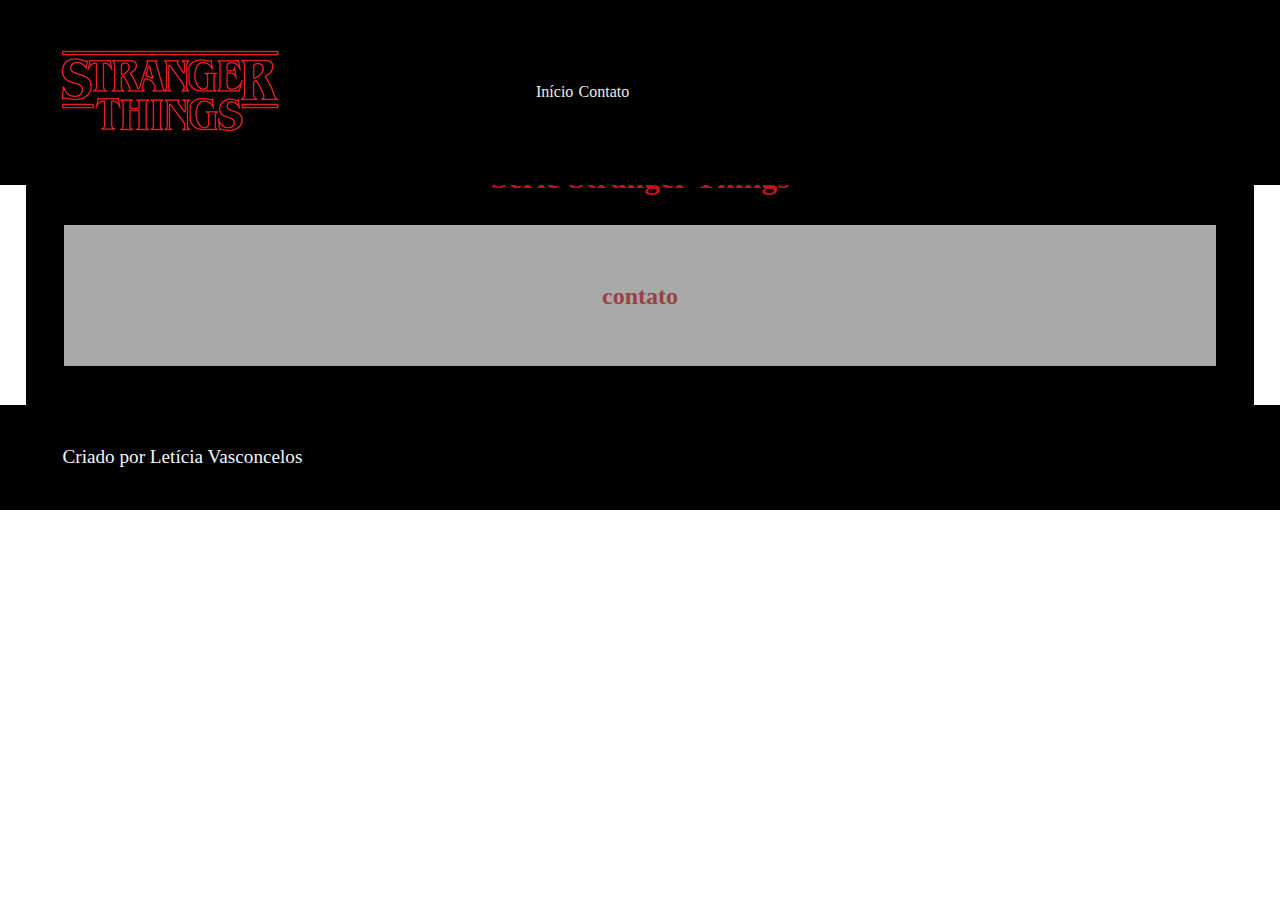
==== contato.html @ 7f65058e "menu ancora, ass vl" ====
<!DOCTYPE html>
<html lang="en">
<head>
    <meta charset="UTF-8">
    <meta name="viewport" content="width=device-width, initial-scale=1.0">
    <title>contato</title>
    <link rel="stylesheet" href="css/reset.css">
    <link rel="stylesheet" href="css/estilo.css">
    <link rel="shortcut icon" href="img/logo st.png" type="image/x-icon">
</head>
<body>
    <header class="fixo">
        <div class="logo">
            <a href="index.html"><img src="img/adf.png" alt="pprt"></a>
        </div>
            <nav>
                <ul class="pprt">
                    <li class="menu"><a href="index.html">Início</a></li>
                    <li class="menu"><a href= "#">Contato</a></li>
                </ul>
            </nav>
    </header>
    <main>
        <h1 class="titulos"> Série Stranger Things</h1>
        <section>
            <h2 class="titulos"> contato </h2>
           
    </main>
    <footer class="rodapé">
        <p> Criado por Letícia Vasconcelos</p>
    </footer>
</body>
</html>
---- css/estilo.css ----
body{
   background-image: url(https://swall.teahub.io/photos/small/71-718988_stranger-things-forest-background.jpg);
}
 header{
    background-color: black;
    padding: 3%;
      display: flex;
      align-items: center;
   z-index: 1;
   display: flex;
   align-items: center;  
   padding: 10px 20px;
   width: 100%;
   box-sizing: border-box;
   color: #edede9;
   position: fixed;
   top: 0%;
 }
 html{
   scroll-behavior: smooth;
 }

.logo{
      width: 5px;
}

.pprt{
   display: flex;
   align-items: center;
   background-color: rgb(0, 0, 0);
   border-radius: 2%;
}

nav{
   position: relative;
   left: 40%;
   padding: 1%;
}

main{
    background-color: rgb(0, 0, 0);
    width: 90%;
    margin-top: 7.1%;
    margin-left: auto;
    margin-right: auto;
   padding: 3%;
}

 section{
   background-color: darkgrey;
   padding: 3%;
   /* padding-top: 100px; /* ou o tamanho do seu menu fixo */
   /* margin-top: -100px; /* mesmo valor do padding-top */

 }
 footer.rodapé{
    background-color: #000000;
    padding: 3%;
    color: aliceblue;
 }
 h1{
    font-size: 2em;
    color: #c1121f;
    background-color: rgb(0, 0, 0);
    line-height: 3;
    text-align: center;
    font-weight: bold;
 }
 h2{
    font-size: 1.5em;
    color: rgb(151, 67, 67);
    background-color: darkgrey;
    line-height: 3;
    text-align: center;
    font-weight: bold;
 }
 p{
    line-height: 1.5em;
    font-size: 1.2em;
    text-indent: 2%;
 }  
.linha{
   display: flex;
   flex-flow: row wrap;
   margin-left: auto;
   margin-right: auto;
}
ol{
   list-style-type: upper-roman;
   margin-left: 2%;
 }
 li{
   margin-left: 2%;
   margin-right: 2%;
   margin-bottom: 2%;
   padding: 1%;
 }
.titulocurio{
   background-color:#edede9; 

}
.curiosidades {
   background-color: #edede9;
   box-shadow: 10px 10px 5px rgb(7, 63, 82)
}
.col-3{
   width:25%
}
.col-3 legend{
   font-size: 1rem;
   text-align: center;
}
.img{
   width: 90%;
   margin-left: 1%;
   margin-right: 1%;
}
table, td, th {  
   border: 1px solid #ddd;
   text-align: center;
 }
 
 table {
   border-collapse: collapse;
   width: 100%;
 }
 
 th, td {
   padding: 15px;
 }

a:visited {
   color: #fff;
 }

.float{
   float: right;
   width:25%;
   margin-left: 1%;
}
.cards {
   display: flex;
   flex-wrap: wrap;
   justify-content: space-between;
}

.card {
   width: calc(50% - 20px); /* 2 cards por linha, os 20px é o espaço de margem entre eles */
   margin-bottom: 20px;
   padding: 20px;
   box-sizing: border-box;
   background-color: #219ebc;
   
}

@media screen and (max-width: 768px) {
   .card {
       width: calc(50% - 20px); /* 2 cards por linha em telas médias */
   }
  
}

@media screen and (max-width: 650px) {
   .card {
       width: calc(100% - 20px); /* 1 card por linha em telas pequenas (celulares) */
   }
   .pprt{
      display: grid;
      padding: 2%;
   }
}
div.card {
   box-shadow: 10px 10px;
 
 }
 .conteiner {
   position: relative;
 }
 
 .topleft {
   position: absolute;
   top: 50px;
   left: 16px;
   font-size: 30px;
   color: aliceblue;
 }

 .bottomright{
   position: absolute;
   bottom: 30px;
   right: 16px;
   font-size: 20px;
   color: aliceblue;
 }

 
 .relative { 
   width: 100%;
   height: auto;
 }
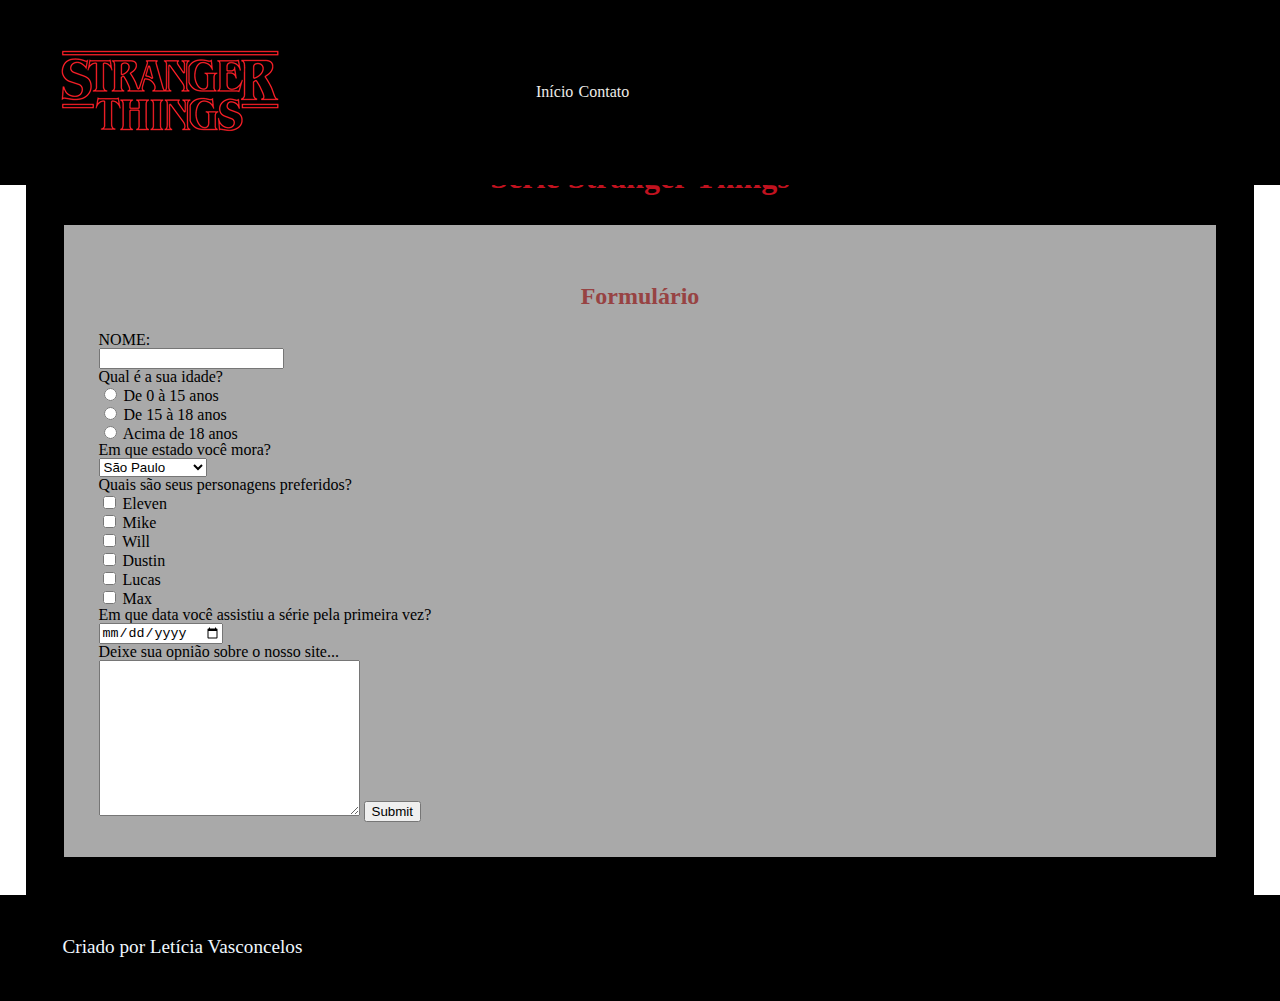
==== commit 1efe1d9e: "form" ====
--- a/contato.html
+++ b/contato.html
@@ -23,7 +23,51 @@
     <main>
         <h1 class="titulos"> Série Stranger Things</h1>
         <section>
-            <h2 class="titulos"> contato </h2>
+            <h2 class="titulos"> Formulário </h2>
+            <form>
+                <label>NOME: </label><br>
+                <input type="text"><br>
+
+                <legend> Qual é a sua idade?</legend>
+                <input type="radio">
+                <label>De 0 à 15 anos</label><br>
+                <input type="radio">
+                <label>De 15 à 18 anos</label><br>
+                <input type="radio">
+                <label>Acima de 18 anos</label><br>
+
+                <legend> Em que estado você mora? </legend>
+                <select name="" id="">
+                    <option > São Paulo </option>
+                    <option > Rio de Janeiro </option>
+                    <option > Minas Gerais </option>
+                    <option > Espírito santo </option>
+                </select>
+
+                <legend> Quais são seus personagens preferidos?</legend>
+                <input type="checkbox">
+                <label> Eleven </label><br>
+                <input type="checkbox">
+                <label> Mike </label><br>
+                <input type="checkbox">
+                <label> Will </label><br>
+                <input type="checkbox">
+                <label> Dustin </label><br>
+                <input type="checkbox">
+                <label> Lucas </label><br>
+                <input type="checkbox">
+                <label> Max </label><br>
+
+
+                <legend> Em que data você assistiu a série pela primeira vez? </legend>
+                <input type="date">
+
+
+                <legend> Deixe sua opnião sobre o nosso site... </legend>
+                <textarea name="message" rows="10" cols="30"></textarea>
+
+                <input type="submit">
+            </form>
            
     </main>
     <footer class="rodapé">
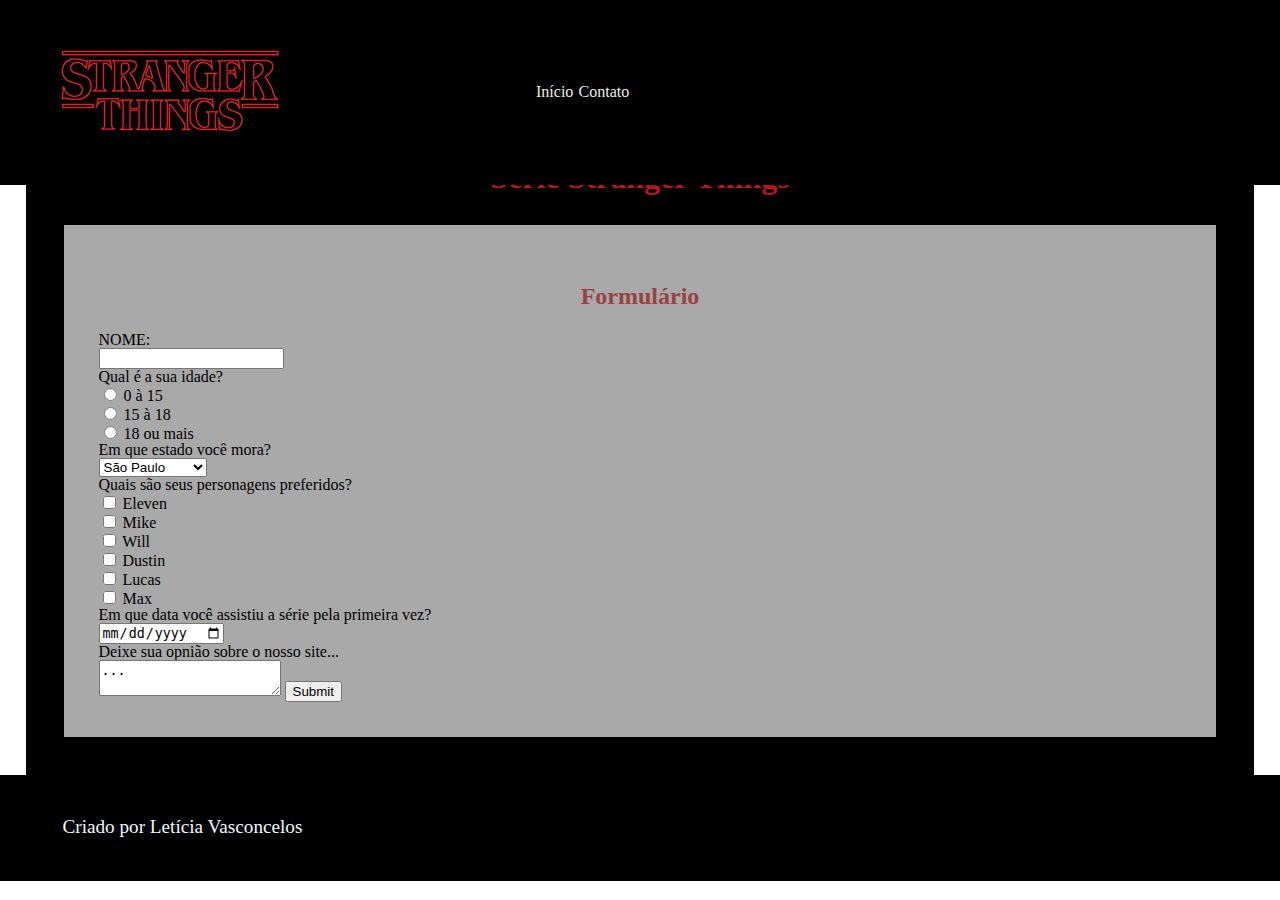
==== commit e44da7cd: "clone" ====
--- a/contato.html
+++ b/contato.html
@@ -29,12 +29,12 @@
                 <input type="text"><br>
 
                 <legend> Qual é a sua idade?</legend>
-                <input type="radio">
-                <label>De 0 à 15 anos</label><br>
-                <input type="radio">
-                <label>De 15 à 18 anos</label><br>
-                <input type="radio">
-                <label>Acima de 18 anos</label><br>
+                <input type="radio" id="html" name="fav_language" value="HTML">
+                 <label for="html"> 0 à 15</label><br>
+                 <input type="radio" id="css" name="fav_language" value="CSS">
+                 <label for="css"> 15 à 18</label><br>
+                 <input type="radio" id="javascript" name="fav_language" value="JavaScript">
+                 <label for="javascript"> 18 ou mais</label>
 
                 <legend> Em que estado você mora? </legend>
                 <select name="" id="">
@@ -42,7 +42,7 @@
                     <option > Rio de Janeiro </option>
                     <option > Minas Gerais </option>
                     <option > Espírito santo </option>
-                </select>
+                </select><br>
 
                 <legend> Quais são seus personagens preferidos?</legend>
                 <input type="checkbox">
@@ -64,7 +64,7 @@
 
 
                 <legend> Deixe sua opnião sobre o nosso site... </legend>
-                <textarea name="message" rows="10" cols="30"></textarea>
+                <textarea>...</textarea>
 
                 <input type="submit">
             </form>
